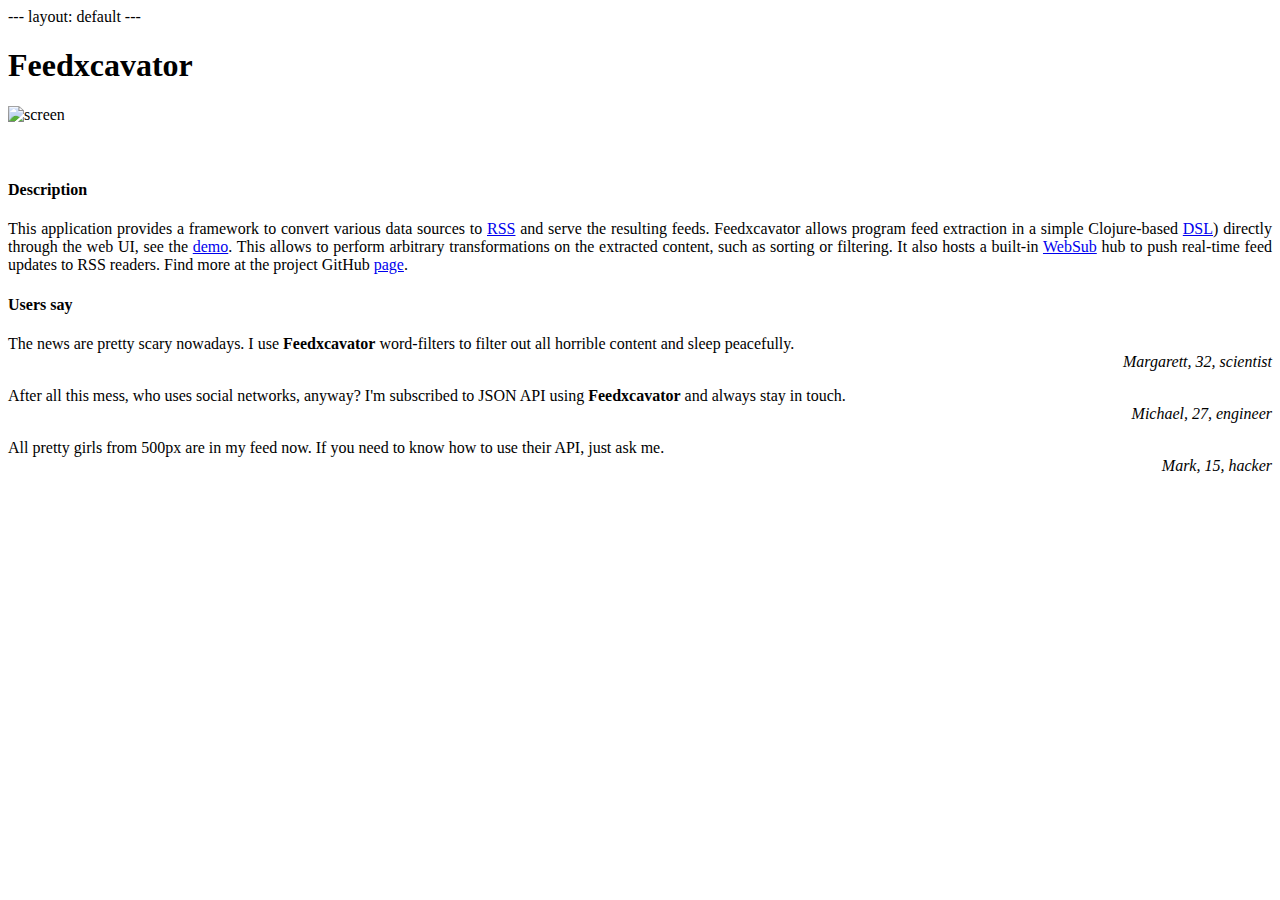
==== index.html @ 240fd581 "initial commit" ====
---
layout: default
---
<!DOCTYPE html>
<html>
<head>

</head>
<body>

         <h1 id="add-torrent">Feedxcavator</h1>

        <!--p-->
            <!--img height="16px" width="16px" src="/images/java.png" alt="Java" /-->
            <!--a id="war-link" target="_blank" href="https://www.patreon.com/gchristnsn">Contact sales</a-->
        <!--/p-->

        <div id="placeholder" style="display: block;">
            <div style="position: relative; display: table;">
                <img src="https://private-user-images.githubusercontent.com/170405/301799562-03705b76-7911-4993-ad03-3804071ebda7.png?jwt=eyJhbGciOiJIUzI1NiIsInR5cCI6IkpXVCJ9.[base64].UhRrOt0uffO4vaxKmHUEw2LOYQGqLZYf5g8218BBOck" alt="screen"/>
            </div>
        </div>

        <br/><br/>
        <h4>Description</h4>
        <p style="text-align: justify;">This application provides a framework to convert various data sources to
            <a href="https://en.wikipedia.org/wiki/RSS">RSS</a> and serve the resulting feeds.
            Feedxcavator allows program feed extraction in a simple Clojure-based
            <a href="https://en.wikipedia.org/wiki/Domain-specific_language">DSL</a>) directly through
            the web UI, see the <a href="https://gchristensen.github.io/feedxcavator/demo/console.html">demo</a>.
            This allows to perform arbitrary
            transformations on the extracted content, such as sorting or filtering.
            It also hosts a built-in <a href="https://en.wikipedia.org/wiki/WebSub">WebSub</a> hub to push
            real-time feed updates to RSS readers. Find more at the project
            GitHub <a href="https://github.com/GChristensen/feedxcavator" target="_blank">page</a>.</p>

        <h4>Users say</h4>
        <p style="text-align: justify;">The news are pretty scary nowadays. I use <b>Feedxcavator</b> word-filters to filter
        out all horrible content and sleep peacefully.<br>
        <span style="text-align: right; font-style: italic; display: inline-block; width: 100%">Margarett, 32, scientist</span></p>

        <p style="text-align: justify;">After all this mess, who uses social networks, anyway? I'm subscribed to JSON API using <b>Feedxcavator</b>
            and always stay in touch.<br>
            <span style="text-align: right; font-style: italic; display: inline-block; width: 100%">Michael, 27, engineer</span></p>

        <p style="text-align: justify;">All pretty girls from 500px are in my feed now. If you need to know how to use their API,
            just ask me.<br>
            <span style="text-align: right; font-style: italic; display: inline-block; width: 100%">Mark, 15, hacker</span></p>
</body>
</html>
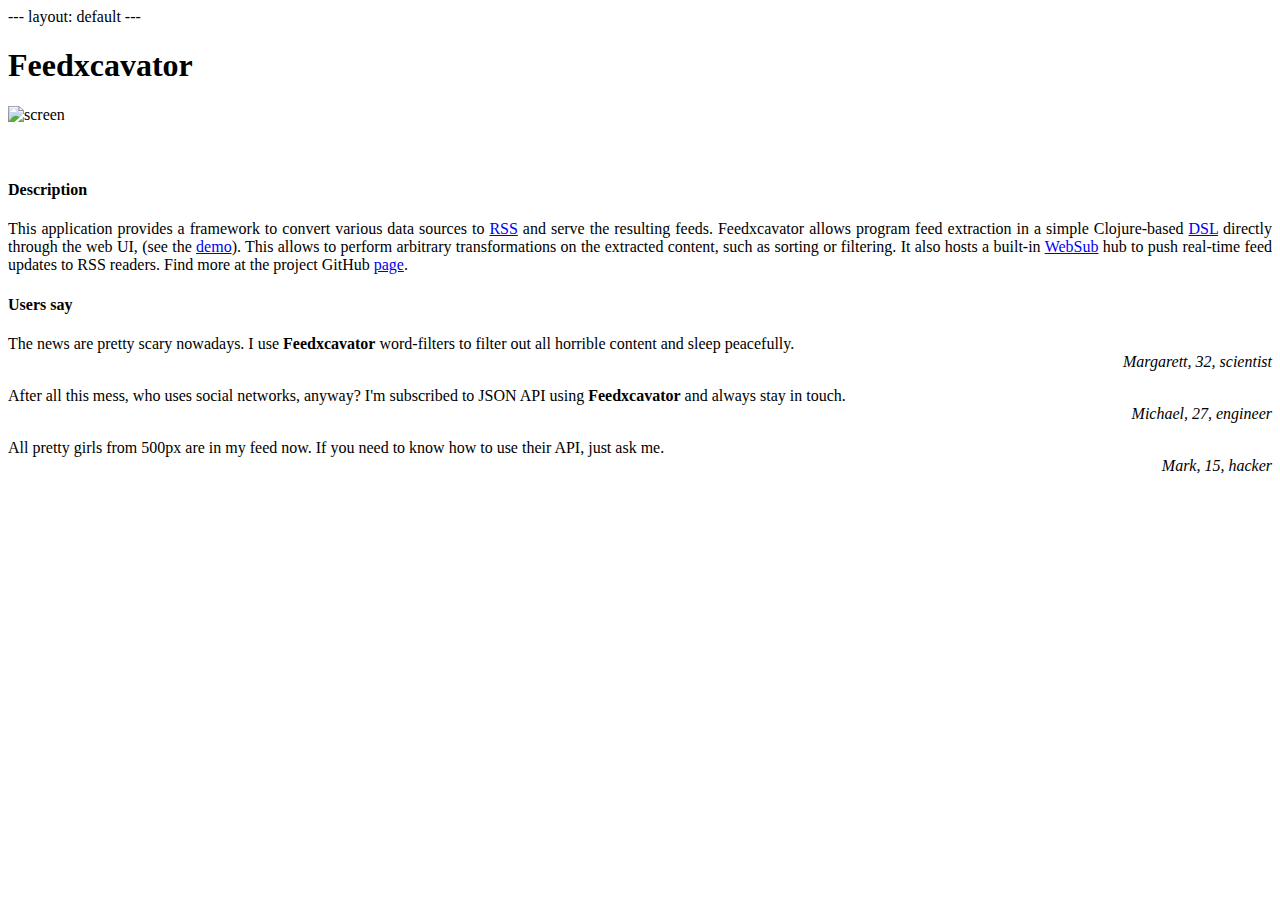
==== commit c67eb505: "readme edit" ====
--- a/index.html
+++ b/index.html
@@ -17,7 +17,7 @@
 
         <div id="placeholder" style="display: block;">
             <div style="position: relative; display: table;">
-                <img src="https://private-user-images.githubusercontent.com/170405/301799562-03705b76-7911-4993-ad03-3804071ebda7.png?jwt=eyJhbGciOiJIUzI1NiIsInR5cCI6IkpXVCJ9.[base64].UhRrOt0uffO4vaxKmHUEw2LOYQGqLZYf5g8218BBOck" alt="screen"/>
+                <img src="https://raw.githubusercontent.com/GChristensen/feedxcavator/main/media/screen.png" alt="screen"/>
             </div>
         </div>
 
@@ -26,8 +26,8 @@
         <p style="text-align: justify;">This application provides a framework to convert various data sources to
             <a href="https://en.wikipedia.org/wiki/RSS">RSS</a> and serve the resulting feeds.
             Feedxcavator allows program feed extraction in a simple Clojure-based
-            <a href="https://en.wikipedia.org/wiki/Domain-specific_language">DSL</a>) directly through
-            the web UI, see the <a href="https://gchristensen.github.io/feedxcavator/demo/console.html">demo</a>.
+            <a href="https://en.wikipedia.org/wiki/Domain-specific_language">DSL</a> directly through
+            the web UI, (see the <a href="https://gchristensen.github.io/feedxcavator/demo/console.html">demo</a>).
             This allows to perform arbitrary
             transformations on the extracted content, such as sorting or filtering.
             It also hosts a built-in <a href="https://en.wikipedia.org/wiki/WebSub">WebSub</a> hub to push
